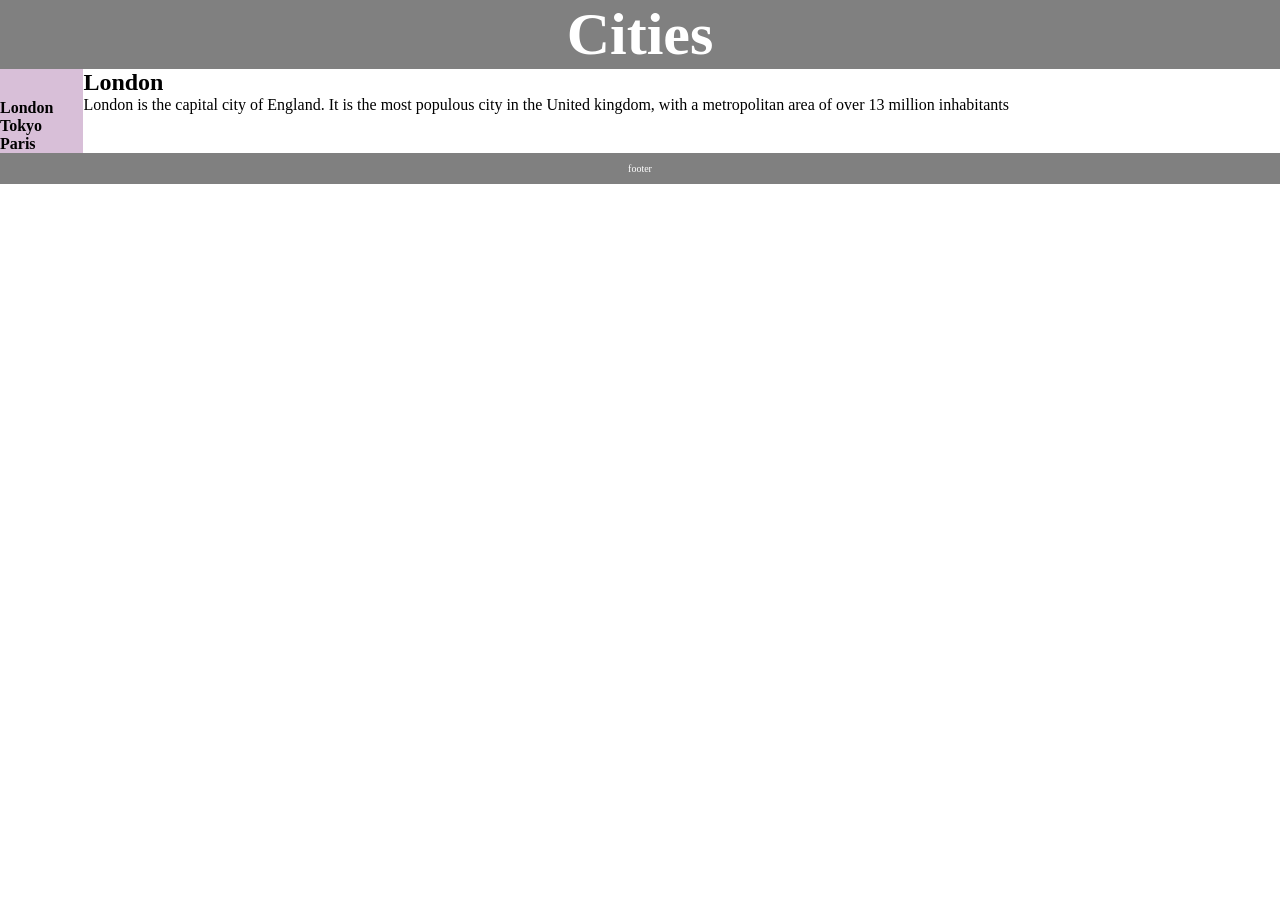
==== projects/pages/index.html @ 2835f3fc "Early days of frontend" ====
<!DOCTYPE html>
<html lang="en">

<head>
    <meta charset="UTF-8">
    <meta name="viewport" content="width=device-width, initial-scale=1.0">
    <title>First Page</title>
    <link rel="stylesheet" href="../styles/style.css">
</head>

<body>

    <div class="firstDiv">
        <h1>Cities</h1>
    </div>

    <div class="container">
        <div class="cities">
            <h4>London</h4>
            <h4>Tokyo</h4>
            <h4>Paris</h4>
        </div>
        <div>
            <h2>London</h2>
            <p>London is the capital city of England.
                It is the most populous city in the United kingdom,
                with a metropolitan area of over 13 million inhabitants</p>
        </div>
    </div>


    <div class="lastdiv">
        <p>footer</p>
    </div>




</body>

</html>
---- projects/styles/style.css ----
/* div {
    display: flex;
} */

*{
    margin:0%;
    padding: 0;
}

.container{
    display: flex;
}
.firstDiv{
    background-color: gray;
    color: white;
    font-size: 30px;
    text-align: center;
    
}
.lastdiv{
    background-color: gray;
    color: white;
    font-size: 10px;
    text-align: center;
    padding: 10px;
}
.cities{
    padding-right: 30px;
    padding-top: 30px;
    background-color: thistle;
}
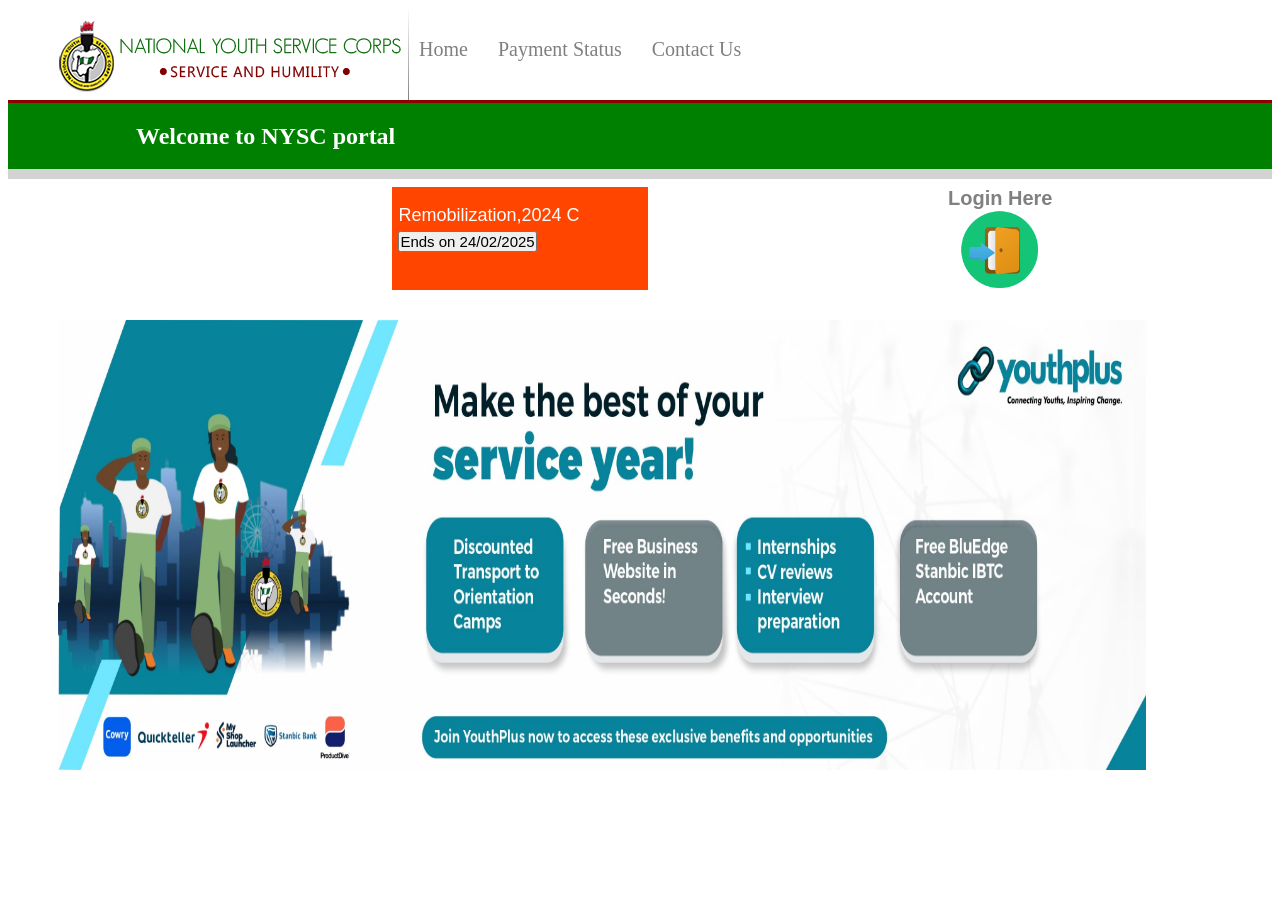
==== commit 59768bb4: "NYSC front page project files" ====
--- a/projects/pages/index.html
+++ b/projects/pages/index.html
@@ -1,41 +1,39 @@
 <!DOCTYPE html>
 <html lang="en">
-
 <head>
+    <!--NYSC PROTAL FRONT PAGE-->
     <meta charset="UTF-8">
     <meta name="viewport" content="width=device-width, initial-scale=1.0">
-    <title>First Page</title>
-    <link rel="stylesheet" href="../styles/style.css">
+    <title>NYSC portal</title>
+    <link rel="stylesheet" href="..\styles\nysc.css">
 </head>
-
 <body>
-
-    <div class="firstDiv">
-        <h1>Cities</h1>
+    <header>
+        <div>
+            <img src="..\images\logo nysc.png" alt="">
+        </div>
+            <ul>
+            <li>Home</li>
+            <li>Payment Status</li>
+            <li>Contact Us</li>
+            </ul>
+    </header>
+    
+    <section>
+        <h2>Welcome to NYSC portal</h2>
+    </section>
+        <hr class="line">
+<div class="parent">
+   <div class="container">
+    <div class="remobilization">
+        <p class="content1">Remobilization,2024 C</p>
+        <button class="content2">Ends on 24/02/2025</button>
     </div>
-
-    <div class="container">
-        <div class="cities">
-            <h4>London</h4>
-            <h4>Tokyo</h4>
-            <h4>Paris</h4>
-        </div>
-        <div>
-            <h2>London</h2>
-            <p>London is the capital city of England.
-                It is the most populous city in the United kingdom,
-                with a metropolitan area of over 13 million inhabitants</p>
-        </div>
+   </div>
+   <div class="login">
+    <a href="" class="login">Login Here <img src="..\images\login.png" alt=""></a> 
     </div>
-
-
-    <div class="lastdiv">
-        <p>footer</p>
-    </div>
-
-
-
-
+</div>
+    <a href=""><img class="youthplus" src="..\images\youthplusAD.jpg" alt=""></a>
 </body>
-
 </html>
